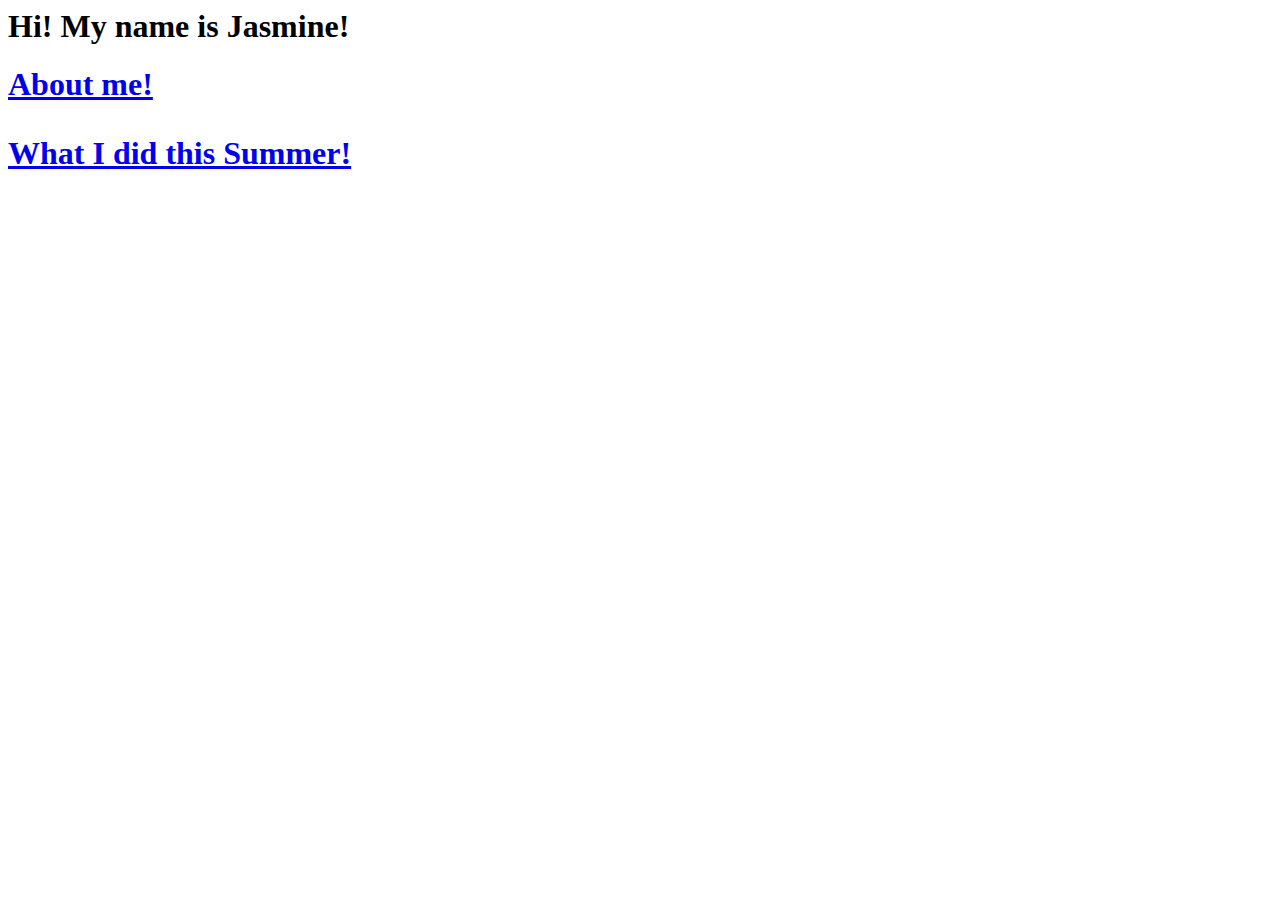
==== jas.html @ 7021cad2 "Blogasaurus stage 1 and 2" ====
<head>
  <title> Jasmine's Blogasaurus </title>
  <link rel="style" href="style.css">
</head>

<body>
  <h1> Hi! My name is Jasmine! <h1>
  <a href="/Users/demouser/Documents/Blogasaurus/proflie.html"> About me!</a>
  <p>
    <a href="/Users/demouser/Documents/Blogasaurus/post.html"> What I did this Summer!</a>
</p>
</body>
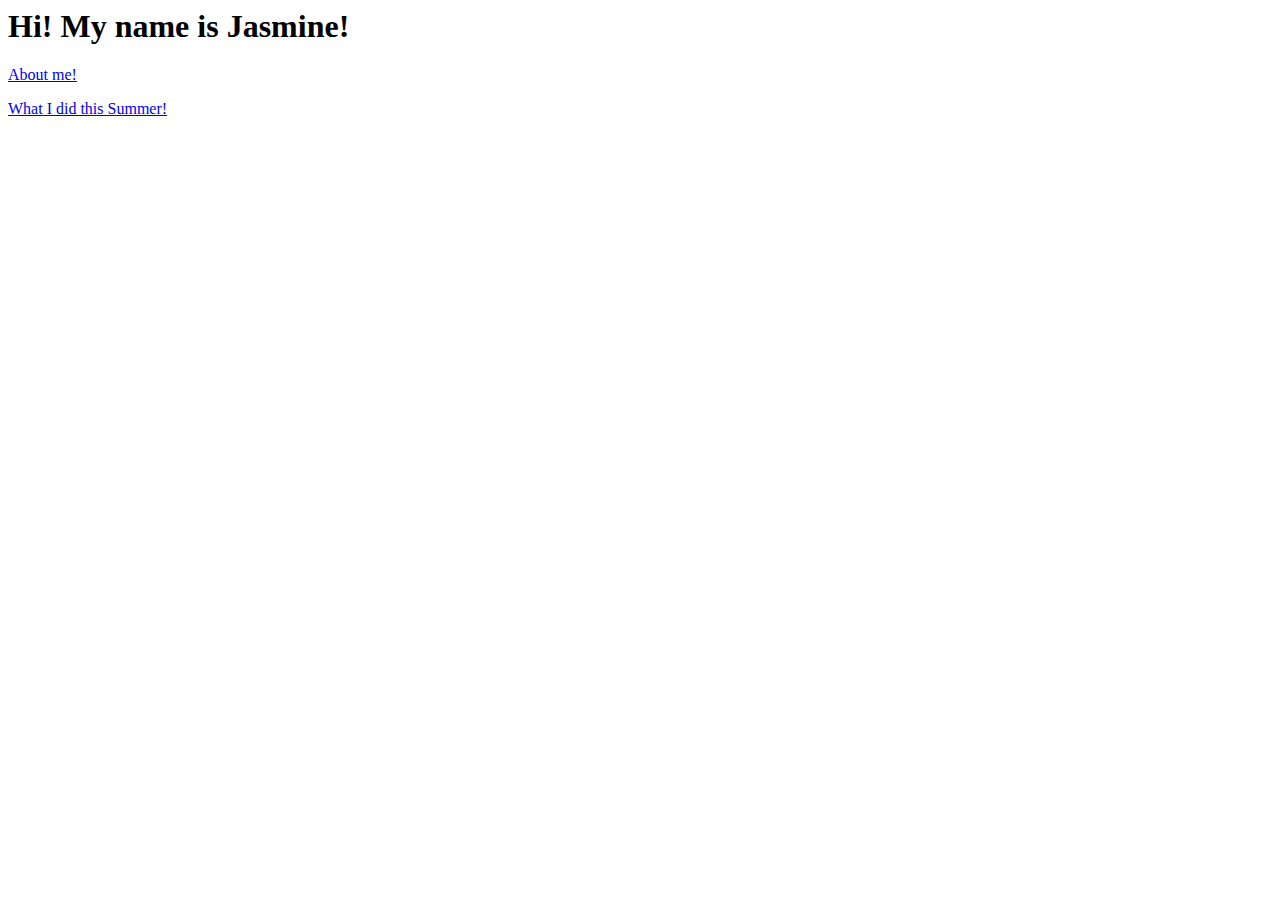
==== commit ef028c2c: "test" ====
--- a/jas.html
+++ b/jas.html
@@ -1,10 +1,12 @@
 <head>
   <title> Jasmine's Blogasaurus </title>
-  <link rel="style" href="style.css">
+  <link rel="stylesheet" href="stylesheet.CSS">
 </head>
 
 <body>
-  <h1> Hi! My name is Jasmine! <h1>
+
+  <h1> Hi! My name is Jasmine! </h1>
+
   <a href="/Users/demouser/Documents/Blogasaurus/proflie.html"> About me!</a>
   <p>
     <a href="/Users/demouser/Documents/Blogasaurus/post.html"> What I did this Summer!</a>
